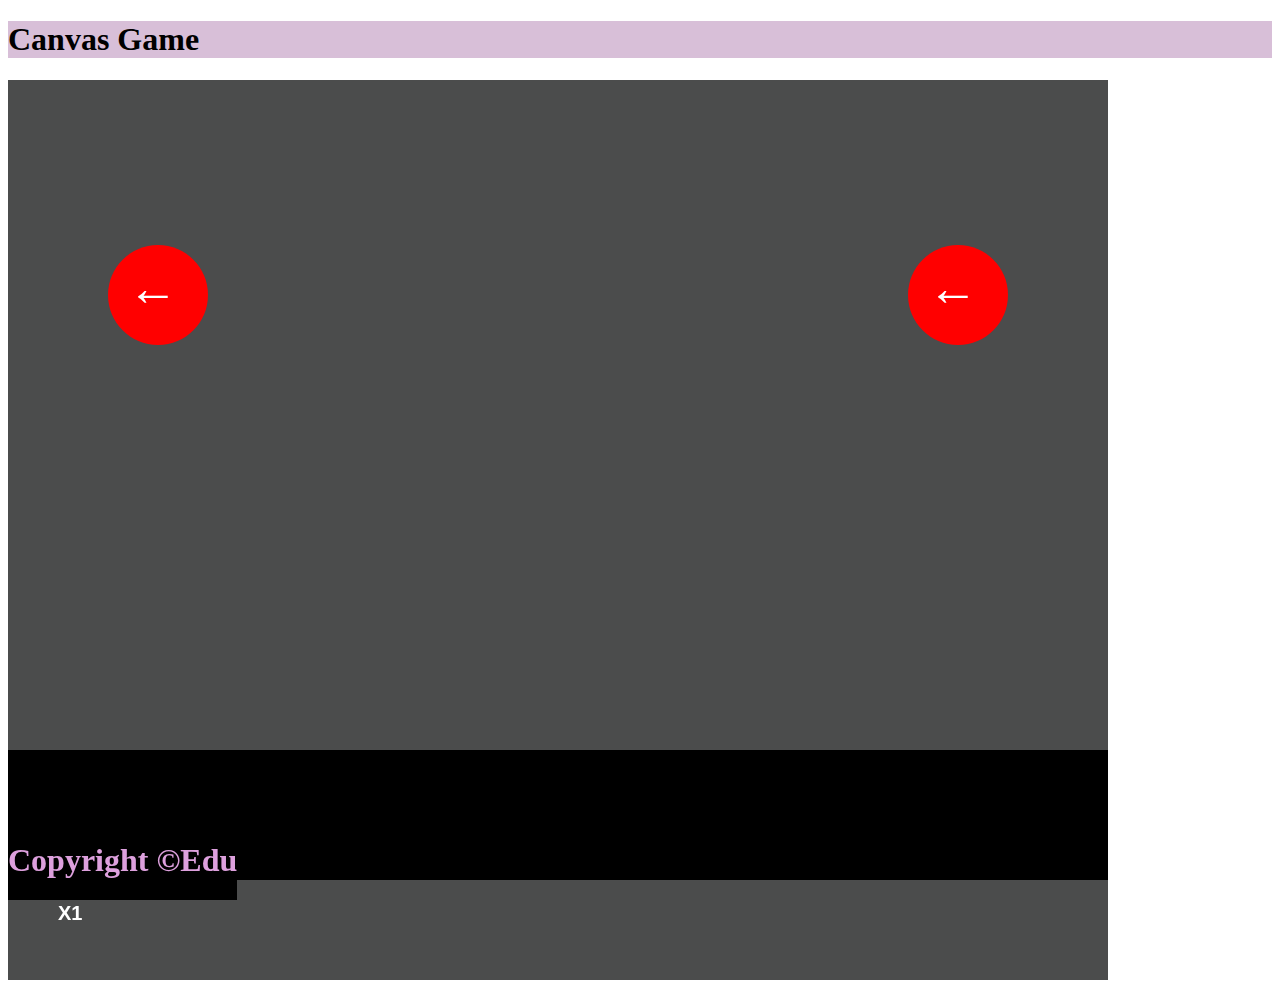
==== GuitarHero/html/multiplayer.html @ 6c626625 "working multiplier" ====
<!DOCTYPE html>
<html lang="en">
<head>
    <meta charset="UTF-8">
    <meta http-equiv="X-UA-Compatible" content="IE=edge">
    <meta name="viewport" content="width=device-width, initial-scale=1.0">
    <title>Canvas Game</title>
    <link rel="stylesheet" href="../css/style.css">
    <!-- <script src="js/clean.js"></script> -->
        <!-- CSS only -->
    <link href="https://cdn.jsdelivr.net/npm/bootstrap@5.2.3/dist/css/bootstrap.min.css" rel="stylesheet" integrity="sha384-rbsA2VBKQhggwzxH7pPCaAqO46MgnOM80zW1RWuH61DGLwZJEdK2Kadq2F9CUG65" crossorigin="anonymous">
    <!-- JavaScript Bundle with Popper -->
    <script src="https://cdn.jsdelivr.net/npm/bootstrap@5.2.3/dist/js/bootstrap.bundle.min.js" integrity="sha384-kenU1KFdBIe4zVF0s0G1M5b4hcpxyD9F7jL+jjXkk+Q2h455rYXK/7HAuoJl+0I4" crossorigin="anonymous"></script>

</head>
<body class="container-fluid row p-0 m-0">

    <!-- Headder  -->
    <!-- Headder  -->
    <div class="row header  p-0 m-0 ">
        <h1 class="offset-5 col-2 text-center">Canvas Game</h1>
      </div>
        <div class="offset-3 col-6" >
            <canvas class="offset-1 col-10 mt-3" id="marco" width="1100" height="900"></canvas>
        </div>
    <div class="row footer  p-0 m-0 ">
      <h1 class="offset-5 col-2 text-center">Copyright ©Edu</h1>
    </div>
</body>
<script src="../js/multiplayer.js" ></script>

</html>
---- GuitarHero/css/style.css ----
.dev{
    position: absolute;
    top: 5%;
    left: 60%;
    border: solid red;
    width: 500px;
}


/* MENU STYLES  */

.header{
    background-color: thistle;
}
.footer{
  background-color: black;
  color: plum;
  position: absolute;
  bottom: 0;
}
.main{
    background-color: thistle;
    height: 800px;
    width: 900px;
    color: white;
}
.optionMenu{
    font-size: 1.5em;
    background-color: whitesmoke;
    color: thistle;
    border: solid 2px plum;
    height: 50px;
}
.controllersGuide{   
    font-size: 1.5em;
    background-color: whitesmoke;
    color: thistle;
    border: solid 2px plum;
    height: 50px;
}
.controllerTips{
  background-color: rgb(112, 112, 112);
  height: 100px;
  width: 900px;
  color: white;
  font-size: 22px;
  font-family:sans-serif;
}

table {
    width: 80%;
    margin: 1rem auto;
    border-collapse: collapse;
    border: 2px solid white;

  }
  
  th, td {
    padding: 0.5rem;
    text-align: left;
    border: 2px solid white;
  }
  
  th {
    
    text-align: center;
    background-color: black
  }
  tr:hover {
    background-color: #000000;
  }
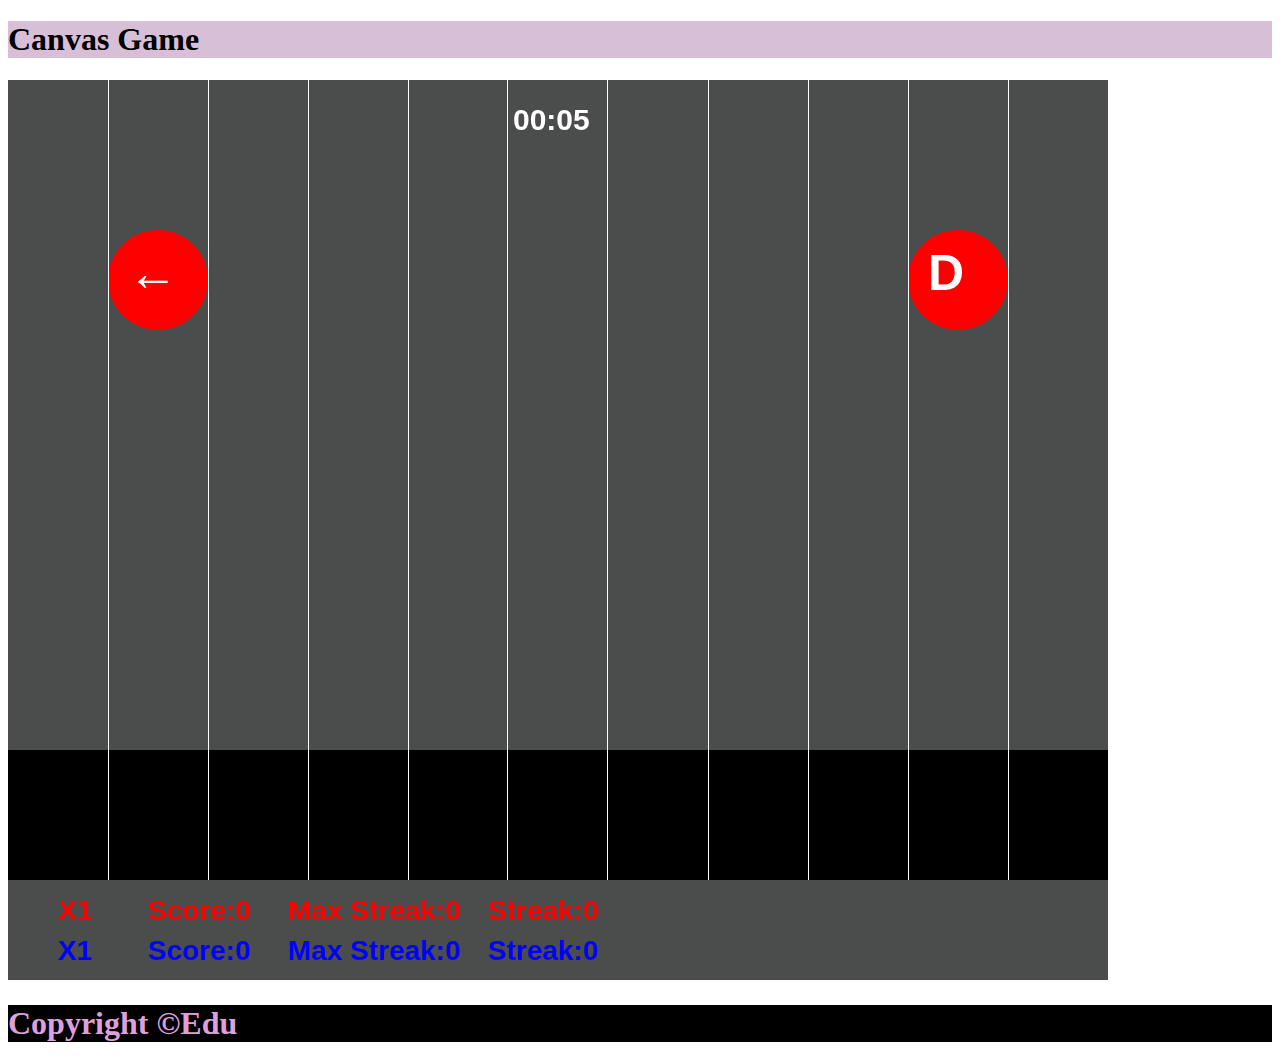
==== commit ce19fef2: "WIP" ====
--- a/GuitarHero/html/multiplayer.html
+++ b/GuitarHero/html/multiplayer.html
@@ -21,9 +21,9 @@
         <h1 class="offset-5 col-2 text-center">Canvas Game</h1>
       </div>
         <div class="offset-3 col-6" >
-            <canvas class="offset-1 col-10 mt-3" id="marco" width="1100" height="900"></canvas>
+            <canvas class="col-11  mt-3" id="marco" width="1100" height="900"></canvas>
         </div>
-    <div class="row footer  p-0 m-0 ">
+    <div class="row footer fixed-bottom  p-0 m-0 ">
       <h1 class="offset-5 col-2 text-center">Copyright ©Edu</h1>
     </div>
 </body>
--- a/GuitarHero/css/style.css
+++ b/GuitarHero/css/style.css
@@ -15,8 +15,7 @@
 .footer{
   background-color: black;
   color: plum;
-  position: absolute;
-  bottom: 0;
+
 }
 .main{
     background-color: thistle;
